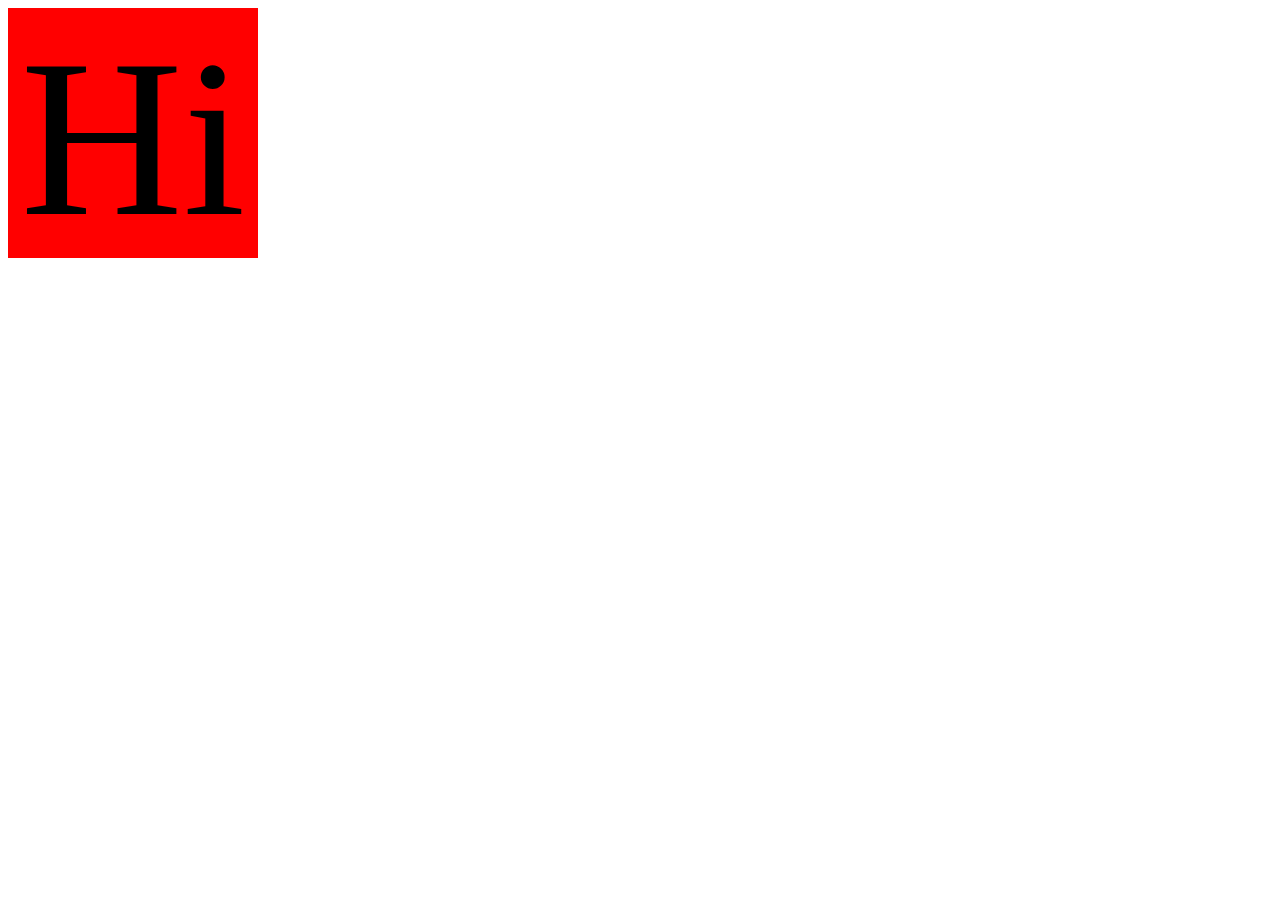
==== css/index.html @ a0d8a254 "add css folder" ====
<!DOCTYPE html>
<html lang="en">
<head>
    <meta charset="UTF-8">
    <meta http-equiv="X-UA-Compatible" content="IE=edge">
    <meta name="viewport" content="width=device-width, initial-scale=1.0">
    <title>My first website</title>
    <link rel="stylesheet" href="style.css">
</head>
<body>
    <div id="box1"> Hi </div>
</body>
</html>
---- css/style.css ----
#box1{
    width: 250px;
    height:250px;
    background: red;
    font-size: 225px;
    text-align: center;

    animation: myColorChange 5s linear 1s infinite running;
}

#box1:hover{
    animation: 5s linear 0s running mySlide;
}  

@keyframes mySlide {
    from{margin-left: 100%;}
    to{margin-left: 0%;}
}

@keyframes myColorChange {
    0%{background-color: red;}
    20%{background-color: orange;}
    40%{background-color: yellow;}
    60%{background-color: green;}
    80%{background-color: blue;}
    100%{background-color: purple;}
}
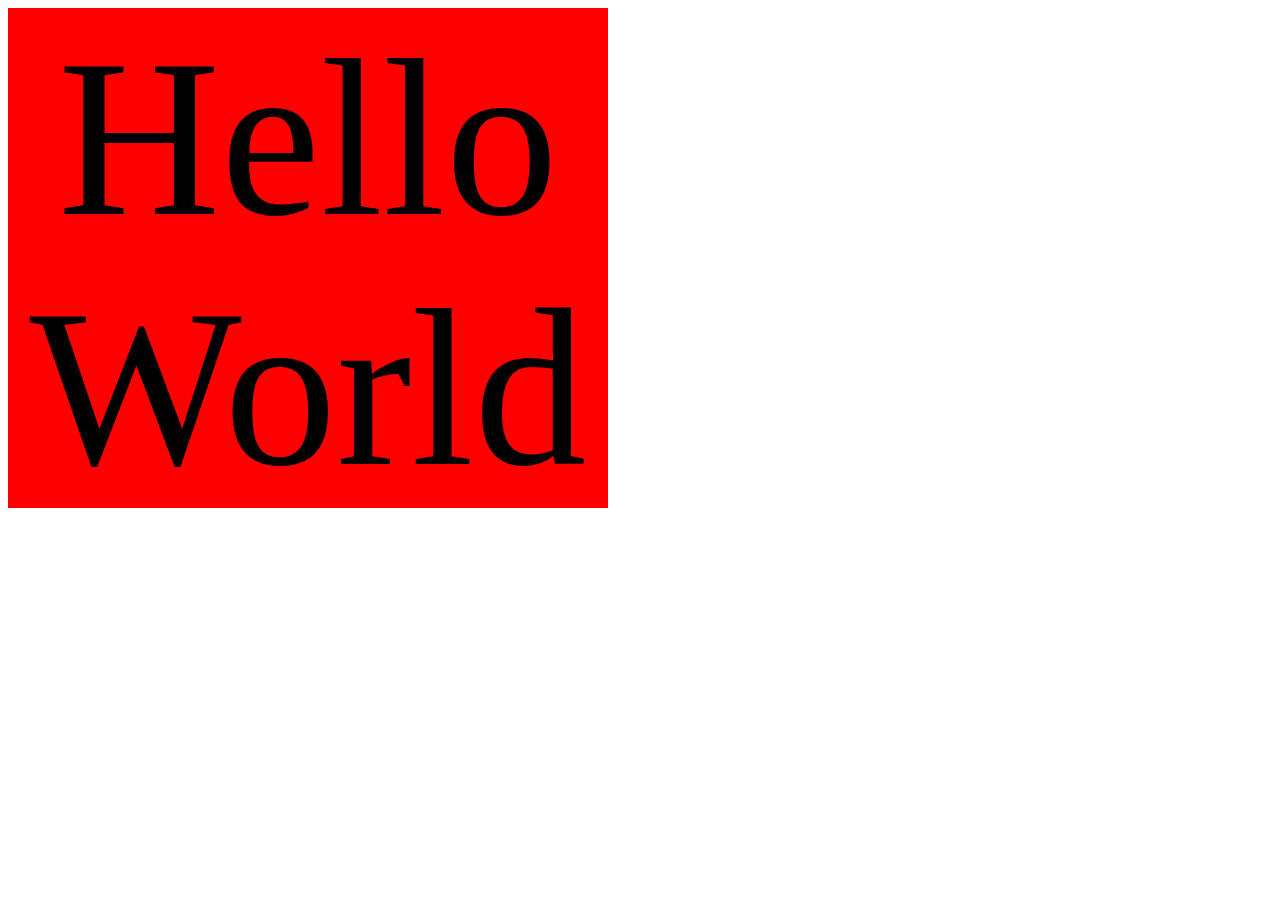
==== commit 95a58108: "add javaScript" ====
--- a/css/index.html
+++ b/css/index.html
@@ -8,6 +8,7 @@
     <link rel="stylesheet" href="style.css">
 </head>
 <body>
-    <div id="box1"> Hi </div>
+    <div id="box1"> Hello </div>
+    <div id="box2"> World </div>
 </body>
 </html>--- a/css/style.css
+++ b/css/style.css
@@ -1,5 +1,5 @@
 #box1{
-    width: 250px;
+    width: 600px;
     height:250px;
     background: red;
     font-size: 225px;
@@ -24,4 +24,14 @@
     60%{background-color: green;}
     80%{background-color: blue;}
     100%{background-color: purple;}
+}
+
+#box2{
+    width: 600px;
+    height:250px;
+    background: red;
+    font-size: 225px;
+    text-align: center;
+
+    animation: mySlide 5s linear 1s infinite running;
 }